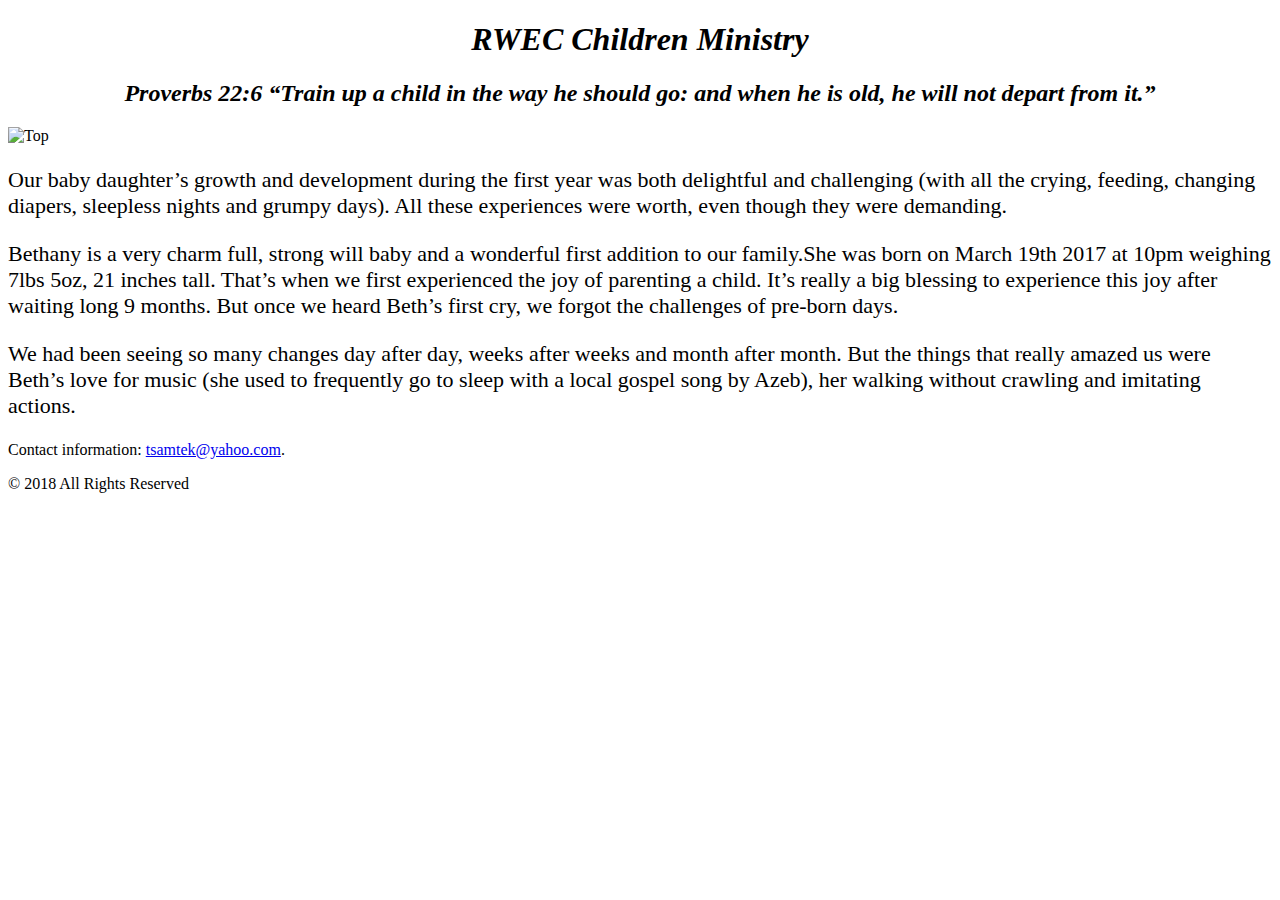
==== kids-ministry/src/main/resources/templates/home/index.html @ a7b59433 "Resource index html added" ====
<!DOCTYPE html>
<html lang="en" xmlns:th="http://www.thymeleaf.org/">
<head th:replace="fragments :: head"></head>
<body>
<nav th:replace="fragments :: navigation"></nav>

<link th:href="@{/css/styles.css}" rel="stylesheet" />
<article>
    <header>
        <h1 style="text-align:center"><em>RWEC Children Ministry </em></h1>
        <h2 style="text-align:center"><em>Proverbs 22:6 “Train up a child in the way he should go: and when he is old, he will not depart from it.”</em></h2>
        <img th:src="@{/images/Top.jpg}" alt="Top" class="center"/>
    </header>
    <p style="font-size: 22px">Our baby daughter’s growth and development during the first year was both delightful and challenging (with all the crying, feeding, changing diapers, sleepless nights and grumpy days). All these experiences were worth, even though they were demanding. </p>
    <p style="font-size: 22px">Bethany is a very charm full, strong will baby and a wonderful first addition to our family.She was born on March 19th 2017 at 10pm weighing 7lbs 5oz, 21 inches tall. That’s when we first experienced the joy of parenting a child. It’s really a big blessing to experience this joy after waiting long 9 months. But once we heard Beth’s first cry, we forgot the challenges of pre-born days.</p>
    <p style="font-size: 22px">We had been seeing so many changes day after day, weeks after weeks and month after month. But the things that really amazed us were Beth’s love for music (she used to frequently go to sleep with a local gospel song by Azeb), her walking without crawling and imitating actions.</p>
</article>
            

        <!--<div id="footer">
                <div id="button">
                    <p>Send me an <span class="bold">e-mail</span>!</p>
                </div>
        </div> -->

<footer>
                <!--<p>Created by: Samuel T.</p>-->
    <p>Contact information: <a href="mailto:someone@example.com">
        tsamtek@yahoo.com</a>.</p>
    <p>&copy; 2018 All Rights Reserved</p>
                
</footer>
</body>
</html>
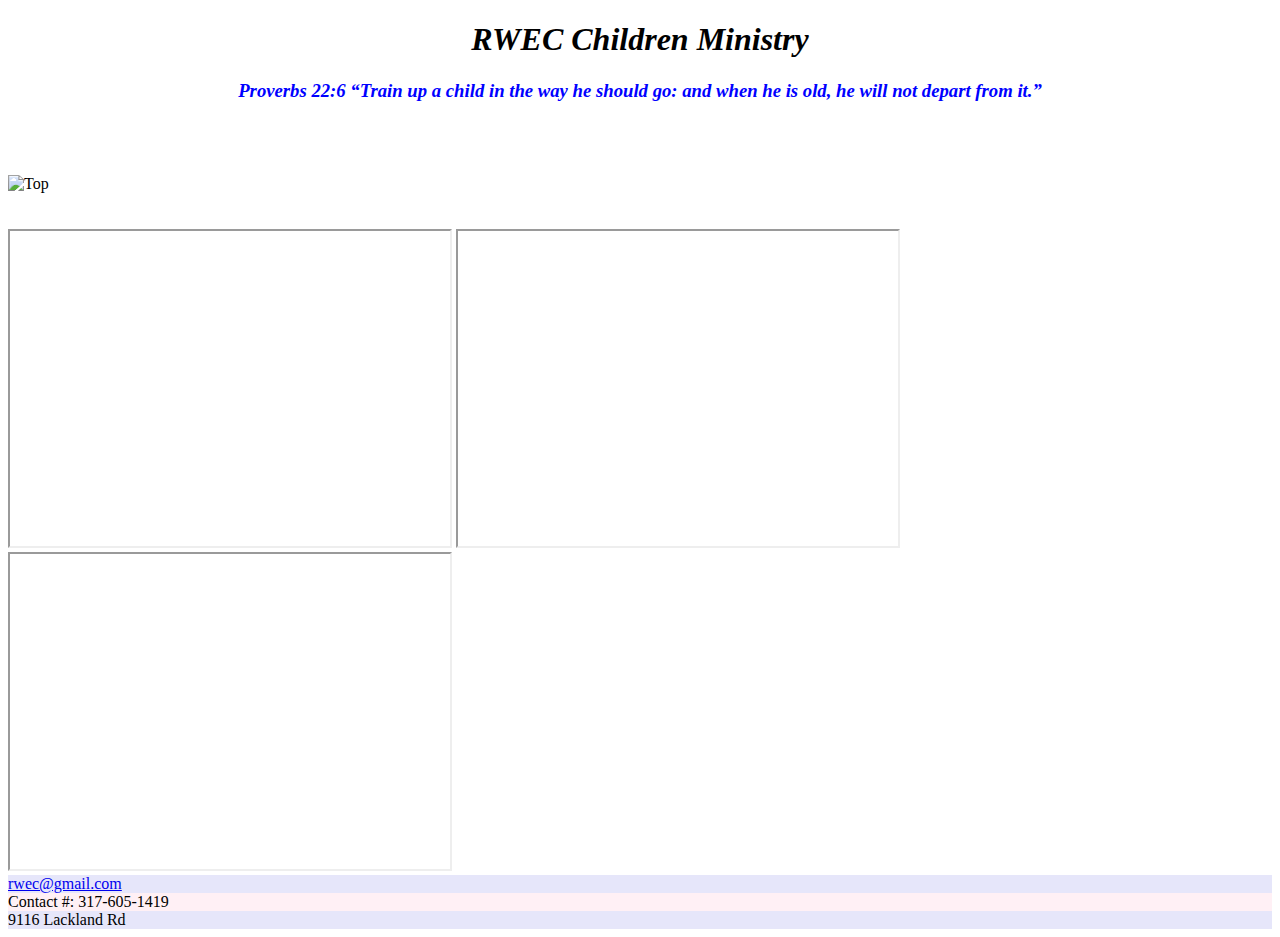
==== commit 23f6fea8: "Ready for review" ====
--- a/kids-ministry/src/main/resources/templates/home/index.html
+++ b/kids-ministry/src/main/resources/templates/home/index.html
@@ -7,28 +7,58 @@
 <link th:href="@{/css/styles.css}" rel="stylesheet" />
 <article>
     <header>
-        <h1 style="text-align:center"><em>RWEC Children Ministry </em></h1>
-        <h2 style="text-align:center"><em>Proverbs 22:6 “Train up a child in the way he should go: and when he is old, he will not depart from it.”</em></h2>
+        <h1 style="text-align:center"><strong><em>RWEC Children Ministry</em> </strong></h1>
+        <h3 style="text-align:center"><b><i><font color="blue">Proverbs 22:6 “Train up a child in the way he should go: and when he is old, he will not depart from it.”</font></i></b></h3>
+            <br><br><br>
         <img th:src="@{/images/Top.jpg}" alt="Top" class="center"/>
+            <br><br><br>
+
+            <iframe width="440" height="315"
+                    src="https://www.youtube.com/embed/6pjWFXAwKs4" class="left">
+            </iframe>
+
+        <iframe width="440" height="315"
+                src="https://www.youtube.com/embed/ijGcZvJSUWE" class="right">
+        </iframe>
+
+        <iframe width="440" height="315"
+                src="https://www.youtube.com/embed/_Tr5eUBTClw" class="right">
+        </iframe>
+
     </header>
-    <p style="font-size: 22px">Our baby daughter’s growth and development during the first year was both delightful and challenging (with all the crying, feeding, changing diapers, sleepless nights and grumpy days). All these experiences were worth, even though they were demanding. </p>
+   <!-- <p style="font-size: 22px">Our baby daughter’s growth and development during the first year was both delightful and challenging (with all the crying, feeding, changing diapers, sleepless nights and grumpy days). All these experiences were worth, even though they were demanding. </p>
     <p style="font-size: 22px">Bethany is a very charm full, strong will baby and a wonderful first addition to our family.She was born on March 19th 2017 at 10pm weighing 7lbs 5oz, 21 inches tall. That’s when we first experienced the joy of parenting a child. It’s really a big blessing to experience this joy after waiting long 9 months. But once we heard Beth’s first cry, we forgot the challenges of pre-born days.</p>
     <p style="font-size: 22px">We had been seeing so many changes day after day, weeks after weeks and month after month. But the things that really amazed us were Beth’s love for music (she used to frequently go to sleep with a local gospel song by Azeb), her walking without crawling and imitating actions.</p>
+-->
 </article>
-            
+
+
 
         <!--<div id="footer">
                 <div id="button">
                     <p>Send me an <span class="bold">e-mail</span>!</p>
                 </div>
-        </div> -->
+        </div>
 
 <footer>
-                <!--<p>Created by: Samuel T.</p>-->
-    <p>Contact information: <a href="mailto:someone@example.com">
-        tsamtek@yahoo.com</a>.</p>
+
+    <p>Contact information: <a href="mailto:someone@example.com">rwec@gmail.com</a></p>
     <p>&copy; 2018 All Rights Reserved</p>
-                
-</footer>
+
+</footer>-->
+
+<div id="footer">
+    <div class="container">
+
+        <div class="row">
+            <div class="col-sm-4" style="background-color:lavender;"><a href="mailto:someone@example.com">rwec@gmail.com</a></div>
+            <div class="col-sm-4" style="background-color:lavenderblush;">Contact #: 317-605-1419</div>
+            <div class="col-sm-4" style="background-color:lavender;">9116 Lackland Rd</div>
+        </div>
+    </div>
+</div>
+
+
+
 </body>
 </html>
